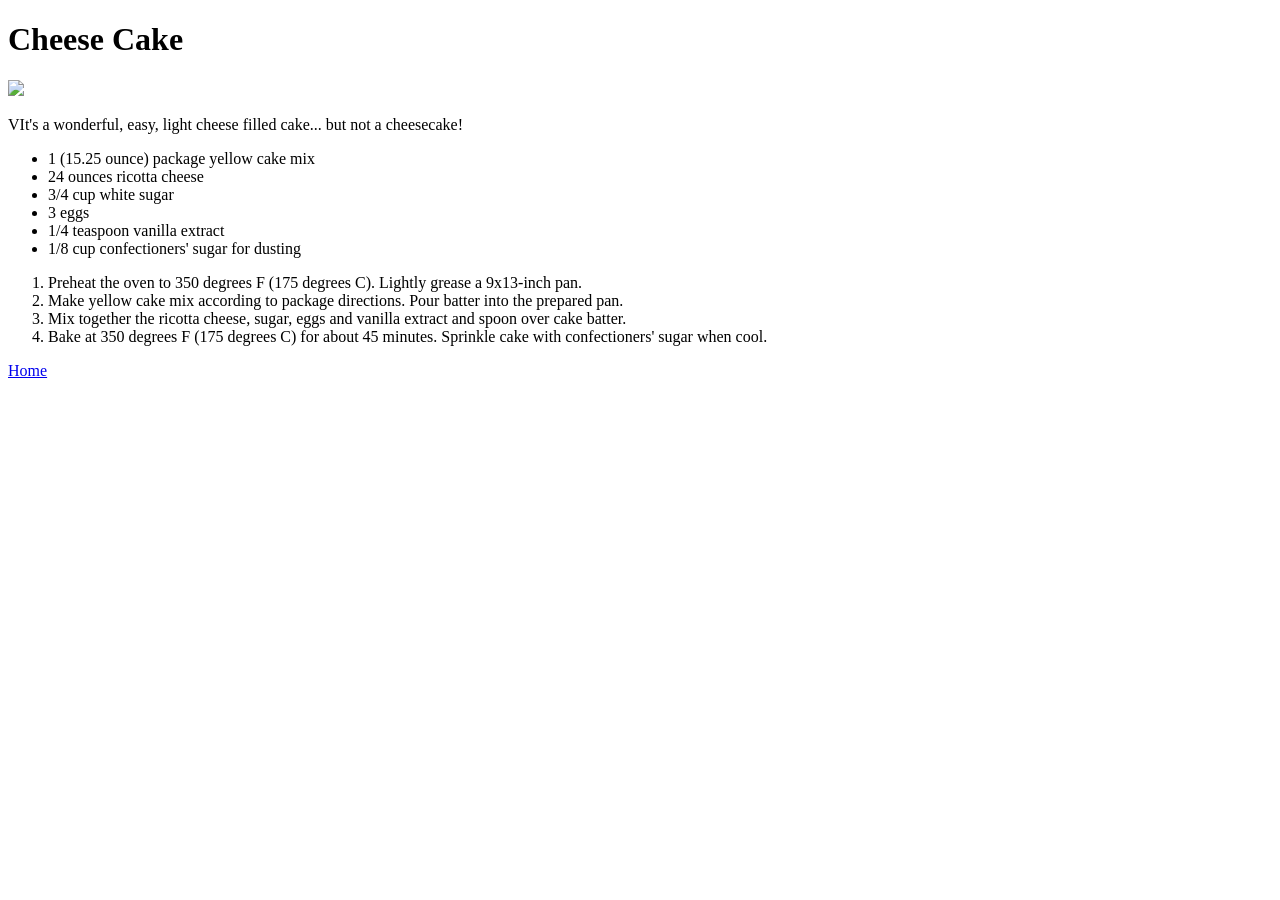
==== recipes/cheese-cake.html @ a29af0ea "Added index.html and three other pages of recipes" ====
<!DOCTYPE html>
<html lang="en">
<head>
    <meta charset="UTF-8">
    <meta name="viewport" content="width=device-width, initial-scale=1.0">
    <title>Cheese Cake</title>
</head>
<body>
    <h1>Cheese Cake</h1>
    <img src="https://imagesvc.meredithcorp.io/v3/mm/image?url=https%3A%2F%2Fimages.media-allrecipes.com%2Fuserphotos%2F417352.jpg&q=60&c=sc&poi=auto&orient=true&h=512">
    <p>VIt's a wonderful, easy, light cheese filled cake... but not a cheesecake!</p>
    <ul>
        <li>1 (15.25 ounce) package yellow cake mix</li>
        <li>24 ounces ricotta cheese</li>
        <li>3/4 cup white sugar</li>
        <li>3 eggs</li>
        <li>1/4 teaspoon vanilla extract</li>
        <li>1/8 cup confectioners' sugar for dusting</li>
    </ul>
    <ol>
        <li>Preheat the oven to 350 degrees F (175 degrees C). Lightly grease a 9x13-inch pan.</li>
        <li>Make yellow cake mix according to package directions. Pour batter into the prepared pan.</li>
        <li>Mix together the ricotta cheese, sugar, eggs and vanilla extract and spoon over cake batter.</li>
        <li>Bake at 350 degrees F (175 degrees C) for about 45 minutes. Sprinkle cake with confectioners' sugar when cool.</li>
    </ol>
    <a href="../index.html">Home</a>
</body>
</html>
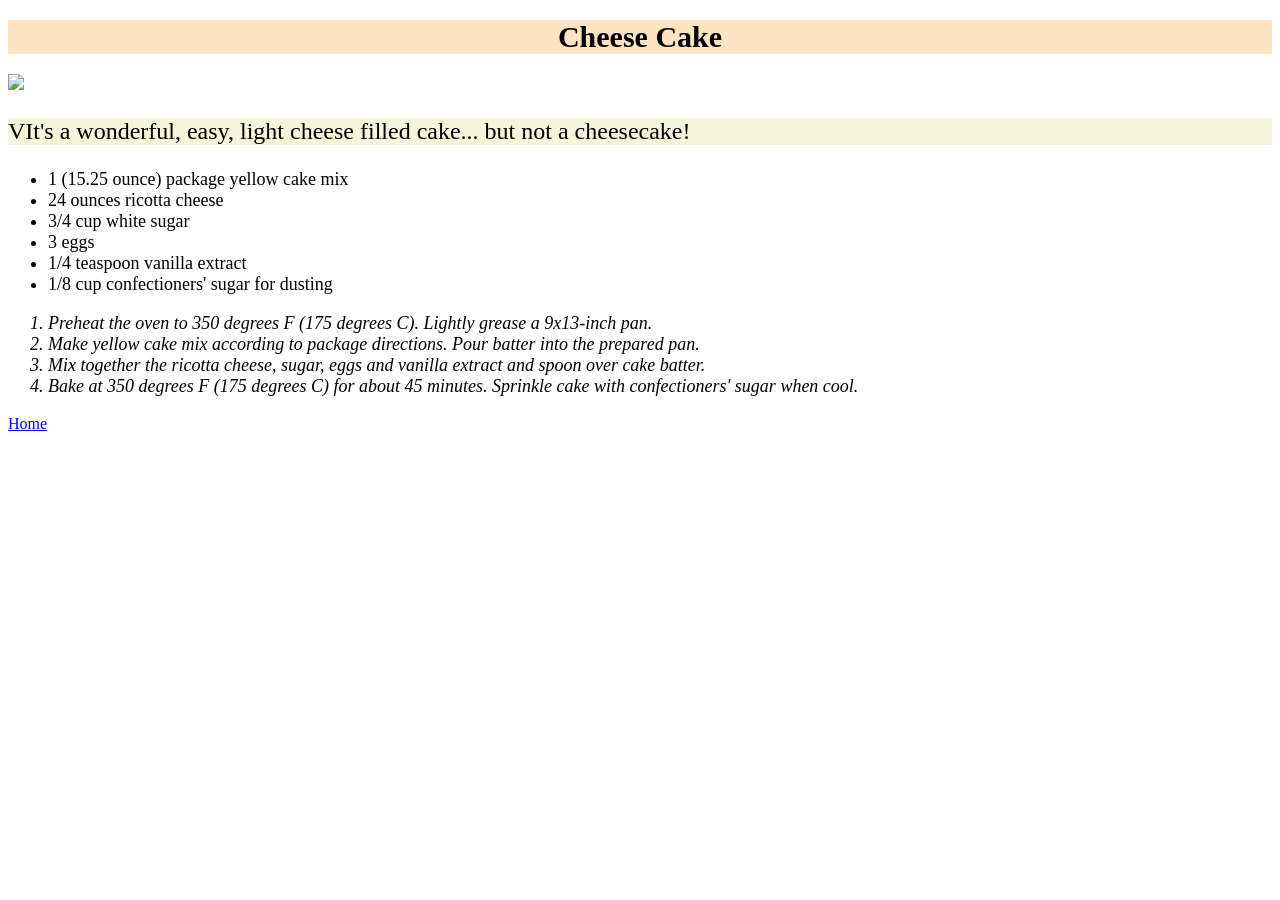
==== commit 47841505: "Added basic CSS to every HTML page" ====
--- a/recipes/cheese-cake.html
+++ b/recipes/cheese-cake.html
@@ -1,12 +1,13 @@
 <!DOCTYPE html>
 <html lang="en">
 <head>
+    <link rel="stylesheet", href="../style.css">
     <meta charset="UTF-8">
     <meta name="viewport" content="width=device-width, initial-scale=1.0">
     <title>Cheese Cake</title>
 </head>
 <body>
-    <h1>Cheese Cake</h1>
+    <h1 class="header">Cheese Cake</h1>
     <img src="https://imagesvc.meredithcorp.io/v3/mm/image?url=https%3A%2F%2Fimages.media-allrecipes.com%2Fuserphotos%2F417352.jpg&q=60&c=sc&poi=auto&orient=true&h=512">
     <p>VIt's a wonderful, easy, light cheese filled cake... but not a cheesecake!</p>
     <ul>
--- a/style.css
+++ b/style.css
@@ -0,0 +1,28 @@
+.header {
+    background-color: bisque;
+    text-align: center;
+    font-size: 30px;
+    font-weight: 600;
+}
+
+img {
+    width: 500px;
+    height: auto;
+    
+}
+
+p {
+    font-size: 24px;
+    font-kerning: auto;
+    background-color: beige;
+}
+
+ol {
+    font-style: italic;
+    font-size: 18px;
+}
+
+ul {
+    font-style: bold;
+    font-size: 18px;
+}
